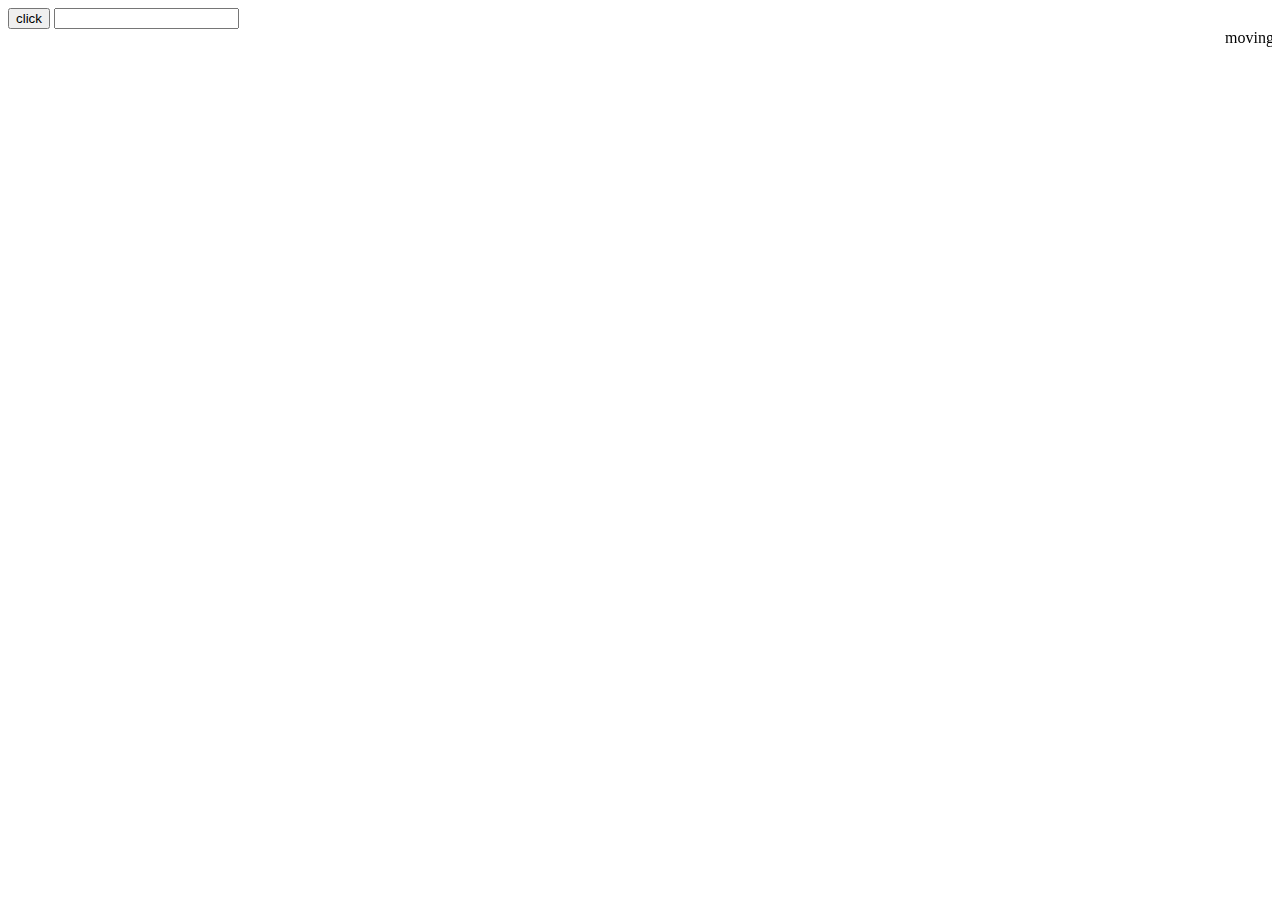
==== index.html @ 806b2bdc "first commit" ====
<!DOCTYPE html>
<html lang="en">
<head>
    <meta charset="UTF-8">
    <link rel="stylesheet" href="style.css">
    <meta name="viewport" content="width=device-width, initial-scale=1.0">
    <title>Document</title>
</head>
<body id="body">
    
<button id="btn" >click</button>
<input type="text" id="put">
<marquee behavior="" direction="" id="move">moving</marquee>

    <script src="script.js"></script>
</body>
</html>
---- style.css ----
.test{
    display:none ;
}
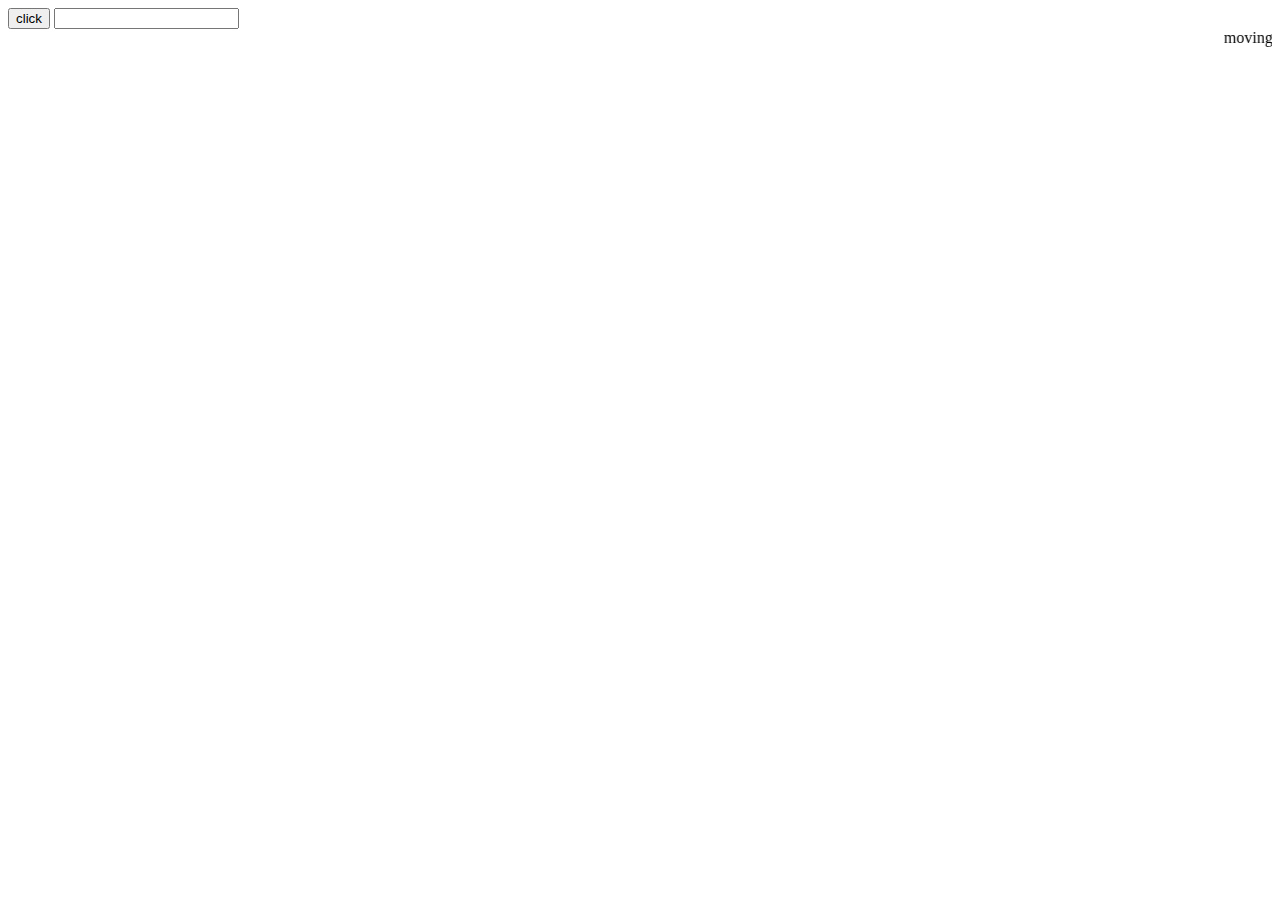
==== commit 3d50d0c9: "second commit" ====
--- a/index.html
+++ b/index.html
@@ -4,13 +4,13 @@
     <meta charset="UTF-8">
     <link rel="stylesheet" href="style.css">
     <meta name="viewport" content="width=device-width, initial-scale=1.0">
-    <title>Document</title>
+    <title>LEARN</title>
 </head>
 <body id="body">
     
 <button id="btn" >click</button>
 <input type="text" id="put">
-<marquee behavior="" direction="" id="move">moving</marquee>
+<marquee behavior="" direction="" id="move">moving to the left</marquee>
 
     <script src="script.js"></script>
 </body>
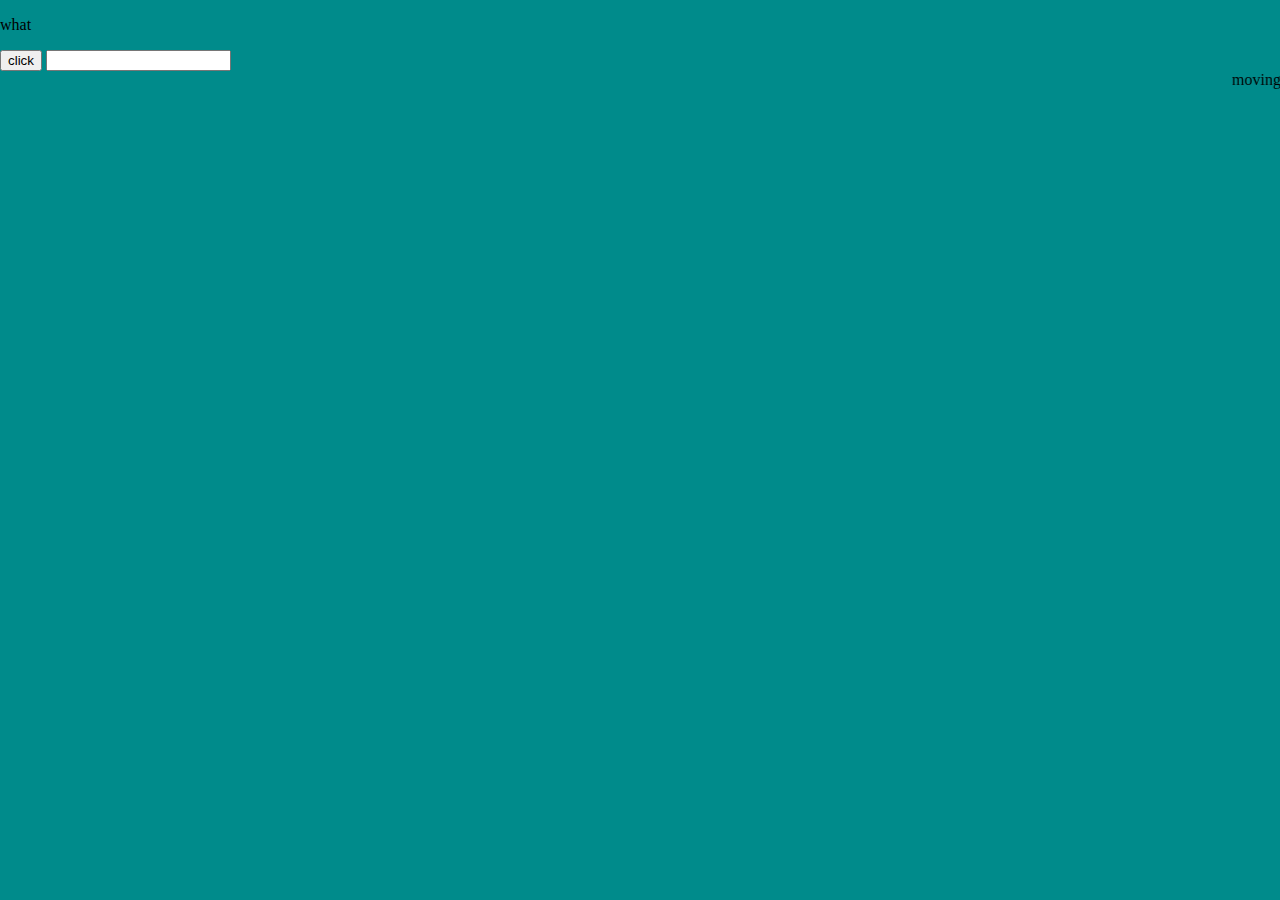
==== commit a9c39ea4: "stepping" ====
--- a/index.html
+++ b/index.html
@@ -7,11 +7,13 @@
     <title>LEARN</title>
 </head>
 <body id="body">
+<p>what</p>
     
 <button id="btn" >click</button>
 <input type="text" id="put">
 <marquee behavior="" direction="" id="move">moving to the left</marquee>
 
     <script src="script.js"></script>
+    <script src=""></script>
 </body>
 </html>--- a/style.css
+++ b/style.css
@@ -1,3 +1,4 @@
-.test{
-    display:none ;
+body{
+    margin: 0px;
+    background-color: darkcyan;
 }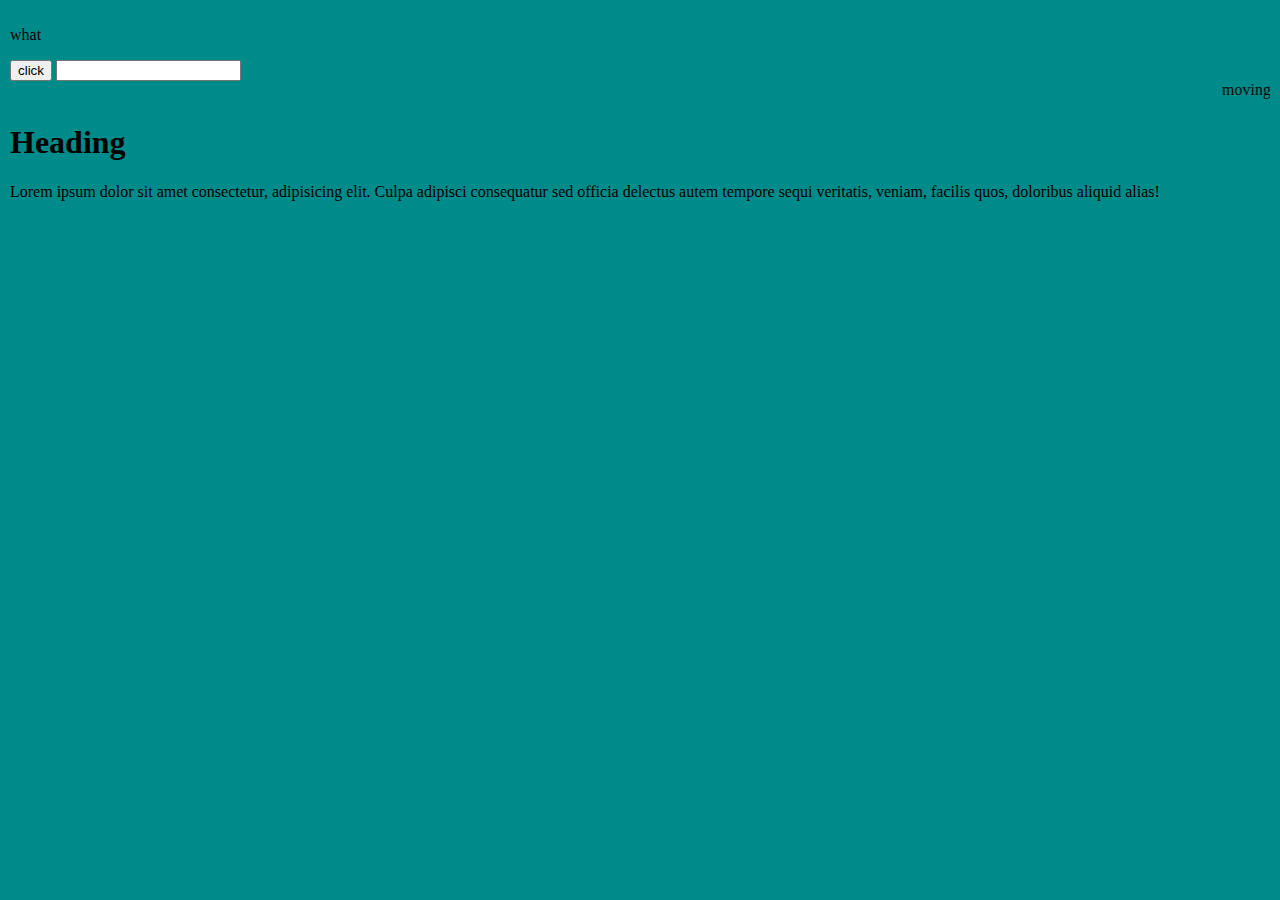
==== commit b6791f52: "topped index file" ====
--- a/index.html
+++ b/index.html
@@ -12,6 +12,8 @@
 <button id="btn" >click</button>
 <input type="text" id="put">
 <marquee behavior="" direction="" id="move">moving to the left</marquee>
+<h1>Heading</h1>
+<p>Lorem ipsum dolor sit amet consectetur, adipisicing elit. Culpa adipisci consequatur sed officia delectus autem tempore sequi veritatis, veniam, facilis quos, doloribus aliquid alias!</p>
 
     <script src="script.js"></script>
     <script src=""></script>
--- a/style.css
+++ b/style.css
@@ -1,4 +1,6 @@
 body{
     margin: 0px;
     background-color: darkcyan;
+    padding: 10px;
+
 }